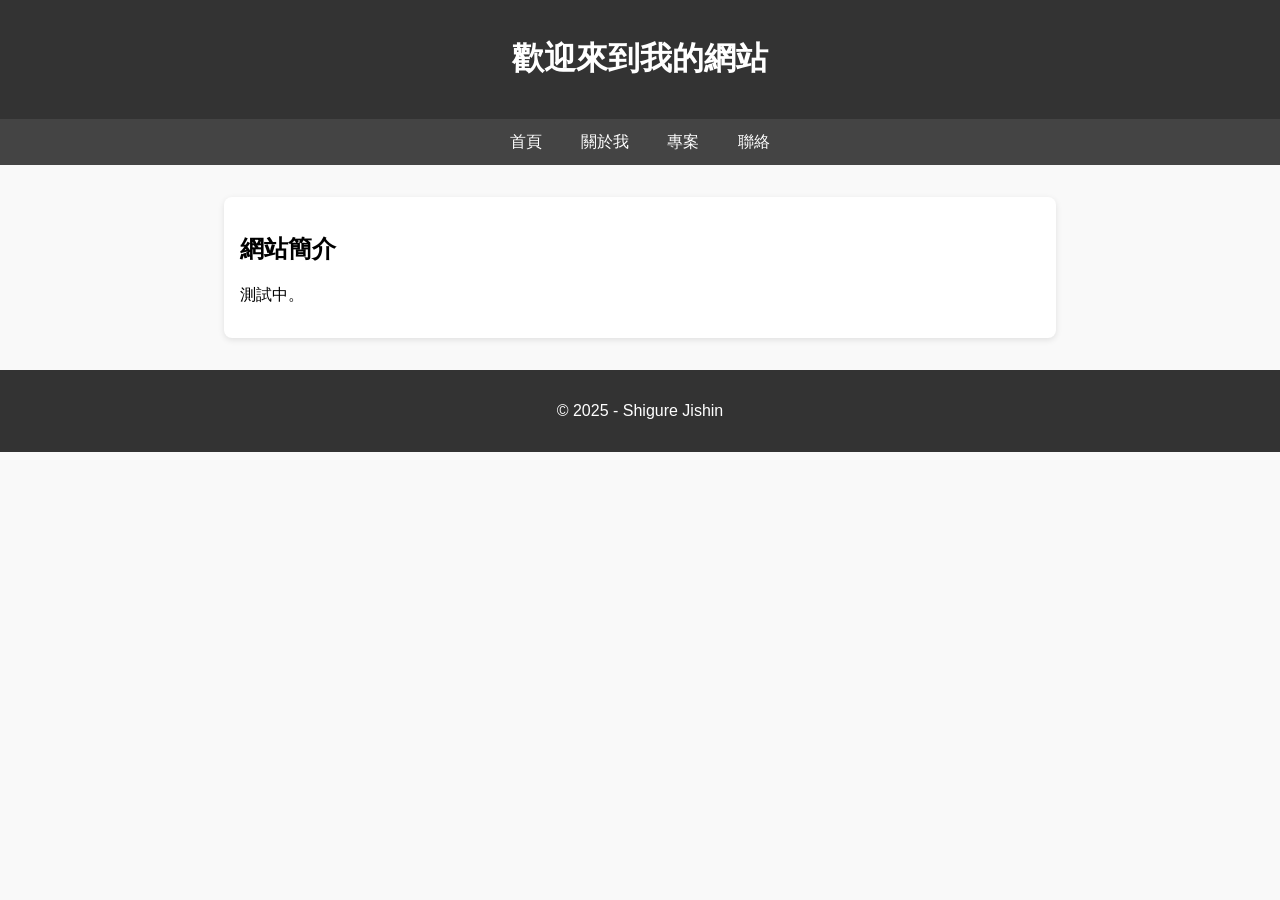
==== index.html @ 96dcdea9 "Fix: 修正 index.html 作者名稱 - 調整頁面作者名稱文字錯誤" ====
<!DOCTYPE html>
<html lang="zh-TW">
<head>
  <meta charset="UTF-8">
  <meta name="viewport" content="width=device-width, initial-scale=1.0">
  <title>我的 GitHub 網頁</title>
  <link rel="stylesheet" href="style.css">
</head>
<body>
  <header>
    <h1>歡迎來到我的網站</h1>
  </header>

  <nav>
    <a href="index.html">首頁</a>
    <a href="about.html">關於我</a>
    <a href="projects.html">專案</a>
    <a href="contact.html">聯絡</a>
  </nav>

  <main>
    <h2>網站簡介</h2>
    <p>測試中。</p>
  </main>

  <footer>
    <p>© 2025 - Shigure Jishin</p>
  </footer>
</body>
</html>
---- style.css ----
body {
  font-family: Arial, sans-serif;
  margin: 0;
  padding: 0;
  background: #f9f9f9;
}

header {
  background: #333;
  color: white;
  padding: 1rem;
  text-align: center;
}

nav {
  display: flex;
  justify-content: center;
  background: #444;
}

nav a {
  color: white;
  padding: 0.8rem 1.2rem;
  text-decoration: none;
}

nav a:hover {
  background: #666;
}

main {
  max-width: 800px;
  margin: 2rem auto;
  padding: 1rem;
  background: white;
  border-radius: 8px;
  box-shadow: 0 2px 6px rgba(0,0,0,0.1);
}

footer {
  text-align: center;
  padding: 1rem;
  background: #333;
  color: white;
  margin-top: 2rem;
}
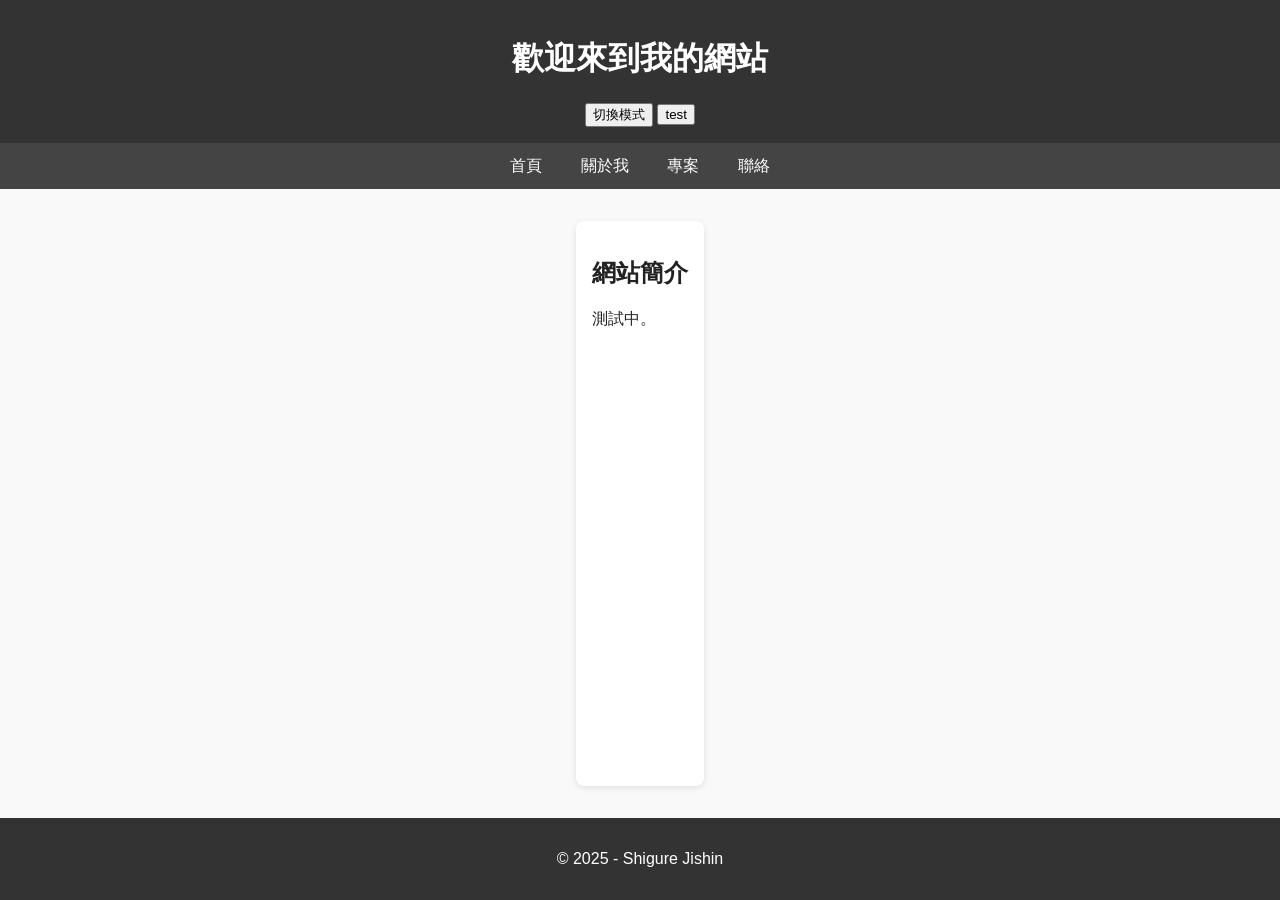
==== commit 497414dd: "Style: 修正頁尾貼齊樣式" ====
--- a/index.html
+++ b/index.html
@@ -3,28 +3,43 @@
 <head>
   <meta charset="UTF-8">
   <meta name="viewport" content="width=device-width, initial-scale=1.0">
-  <title>我的 GitHub 網頁</title>
+  <title>時針的小屋</title>
   <link rel="stylesheet" href="style.css">
 </head>
-<body>
-  <header>
-    <h1>歡迎來到我的網站</h1>
-  </header>
 
-  <nav>
-    <a href="index.html">首頁</a>
-    <a href="about.html">關於我</a>
-    <a href="projects.html">專案</a>
-    <a href="contact.html">聯絡</a>
-  </nav>
+<body class="light">
+  <div class="wrapper">
+    <header>
+      <h1>歡迎來到我的網站</h1>
+      <div class="mode-toggle-container">
+        <button id="mode-toggle">切換模式</button>
+        <button id="mode-toggle1">test</button>
+      </div>
+    </header>
 
-  <main>
-    <h2>網站簡介</h2>
-    <p>測試中。</p>
-  </main>
+    <nav>
+      <a href="index.html">首頁</a>
+      <a href="about.html">關於我</a>
+      <a href="projects.html">專案</a>
+      <a href="contact.html">聯絡</a>
+    </nav>
 
-  <footer>
-    <p>© 2025 - Shigure Jishin</p>
-  </footer>
+    <main>
+      <h2>網站簡介</h2>
+      <p>測試中。</p>
+    </main>
+
+  
+    <footer> <p>© 2025 - Shigure Jishin</p> </footer>
+  </div>
+
+  <script>
+    const toggleBtn = document.getElementById('mode-toggle');
+    toggleBtn.addEventListener('click', () => {
+      document.body.classList.toggle('dark');
+      document.body.classList.toggle('light');
+    });
+  </script>
+
 </body>
 </html>
--- a/style.css
+++ b/style.css
@@ -1,15 +1,24 @@
+html, body {
+  height: 100%;
+  margin: 0;
+}
+
+.wrapper {
+  min-height: 100%;
+  display: flex;
+  flex-direction: column;
+}
+/* 共用樣式 */
 body {
   font-family: Arial, sans-serif;
   margin: 0;
   padding: 0;
-  background: #f9f9f9;
+  transition: background 0.3s, color 0.3s;
 }
 
-header {
-  background: #333;
-  color: white;
+header, footer {
+  text-align: center;
   padding: 1rem;
-  text-align: center;
 }
 
 nav {
@@ -29,18 +38,43 @@
 }
 
 main {
+    flex: 1; /* 撐滿剩下空間 */
   max-width: 800px;
   margin: 2rem auto;
   padding: 1rem;
+  border-radius: 8px;
+}
+
+/* Light mode */
+body.light {
+  background: #f9f9f9;
+  color: #222;
+}
+
+body.light header,
+body.light footer {
+  background: #333;
+  color: white;
+}
+
+body.light main {
   background: white;
-  border-radius: 8px;
   box-shadow: 0 2px 6px rgba(0,0,0,0.1);
 }
 
-footer {
-  text-align: center;
-  padding: 1rem;
-  background: #333;
-  color: white;
-  margin-top: 2rem;
+/* Dark mode */
+body.dark {
+  background: #121212;
+  color: #eee;
 }
+
+body.dark header,
+body.dark footer {
+  background: #1e1e1e;
+  color: #eee;
+}
+
+body.dark main {
+  background: #1e1e1e;
+  box-shadow: 0 2px 6px rgba(255,255,255,0.1);
+}
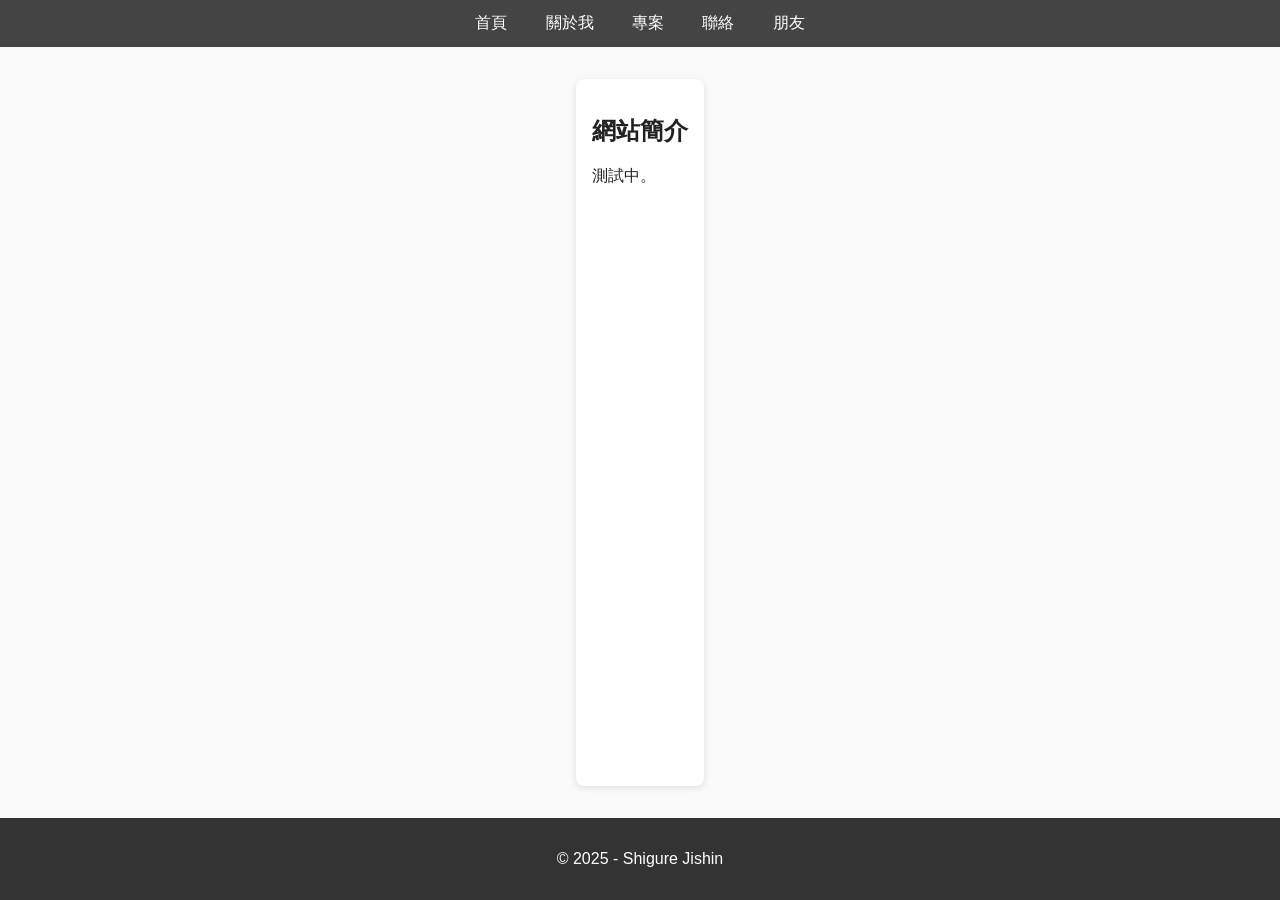
==== commit 23b434eb: "Add: 新增 index.html 的 meta 分享資訊 - 新增 og:title、og:description、og:url 標籤" ====
--- a/index.html
+++ b/index.html
@@ -3,25 +3,32 @@
 <head>
   <meta charset="UTF-8">
   <meta name="viewport" content="width=device-width, initial-scale=1.0">
+  <meta property="og:title" content="ShigureJishin 官方首頁">
+  <meta property="og:description" content="歡迎來到 ShigureJishin 的個人網站！">
+  <meta property="og:url" content="https://shigurejishin.github.io/">   <!-- 這個頁面的正式網址 -->
+ 
+
   <title>時針的小屋</title>
   <link rel="stylesheet" href="style.css">
 </head>
 
 <body class="light">
   <div class="wrapper">
+    <!-- 共用樣式 
     <header>
       <h1>歡迎來到我的網站</h1>
       <div class="mode-toggle-container">
         <button id="mode-toggle">切換模式</button>
         <button id="mode-toggle1">test</button>
       </div>
-    </header>
+    </header>-->
 
     <nav>
       <a href="index.html">首頁</a>
       <a href="about.html">關於我</a>
       <a href="projects.html">專案</a>
       <a href="contact.html">聯絡</a>
+      <a href="friends/friends.html">朋友</a>
     </nav>
 
     <main>
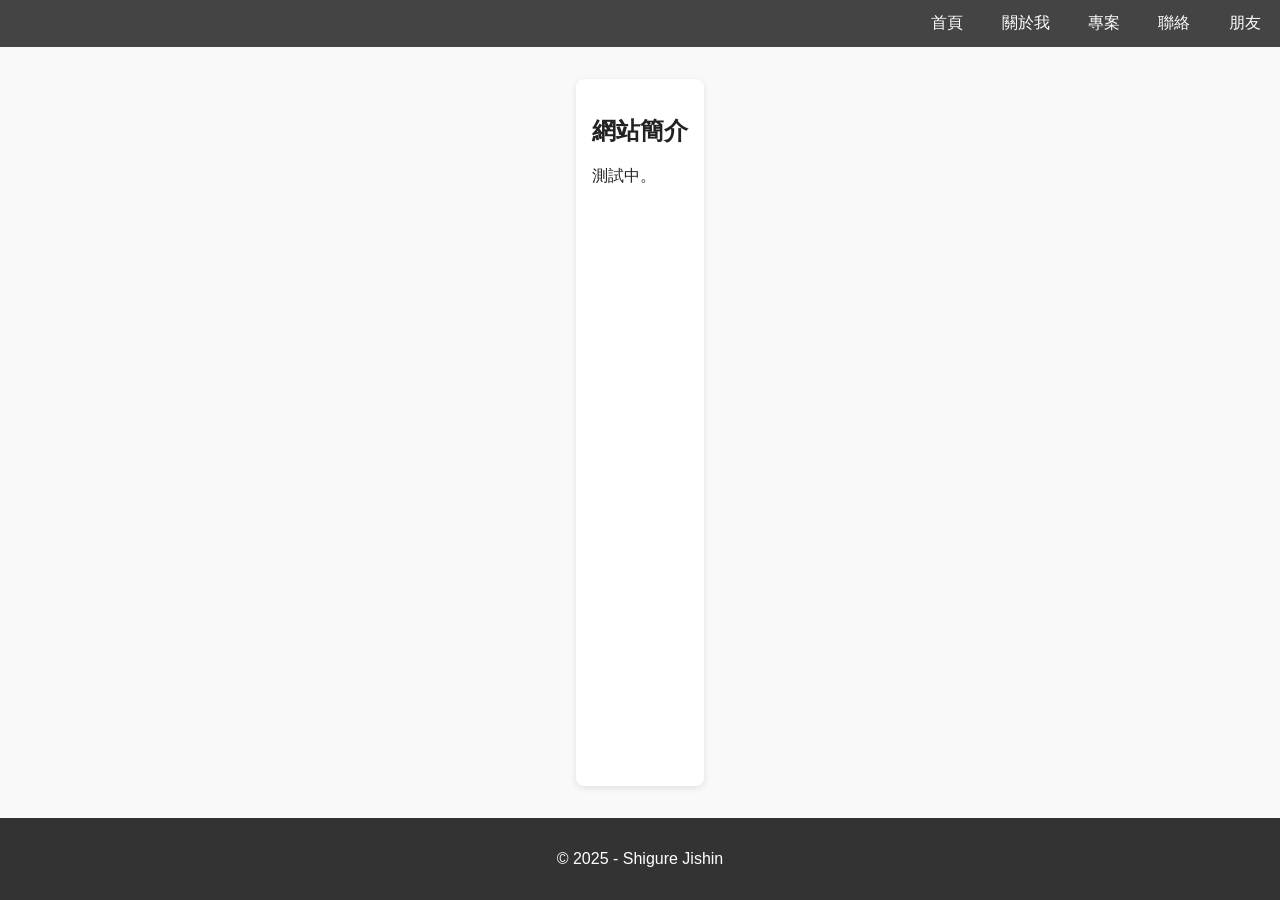
==== commit cc79b4c3: "Add: 新增網站縮圖" ====
--- a/index.html
+++ b/index.html
@@ -5,6 +5,7 @@
   <meta name="viewport" content="width=device-width, initial-scale=1.0">
   <meta property="og:title" content="ShigureJishin 官方首頁">
   <meta property="og:description" content="歡迎來到 ShigureJishin 的個人網站！">
+  <meta property="og:image" content="head.png">  <!-- 網站縮圖 -->
   <meta property="og:url" content="https://shigurejishin.github.io/">   <!-- 這個頁面的正式網址 -->
  
 
@@ -36,7 +37,6 @@
       <p>測試中。</p>
     </main>
 
-  
     <footer> <p>© 2025 - Shigure Jishin</p> </footer>
   </div>
 
--- a/style.css
+++ b/style.css
@@ -23,7 +23,7 @@
 
 nav {
   display: flex;
-  justify-content: center;
+  justify-content: flex-end;
   background: #444;
 }
 
@@ -38,7 +38,7 @@
 }
 
 main {
-    flex: 1; /* 撐滿剩下空間 */
+  flex: 1; /* 撐滿剩下空間 */
   max-width: 800px;
   margin: 2rem auto;
   padding: 1rem;
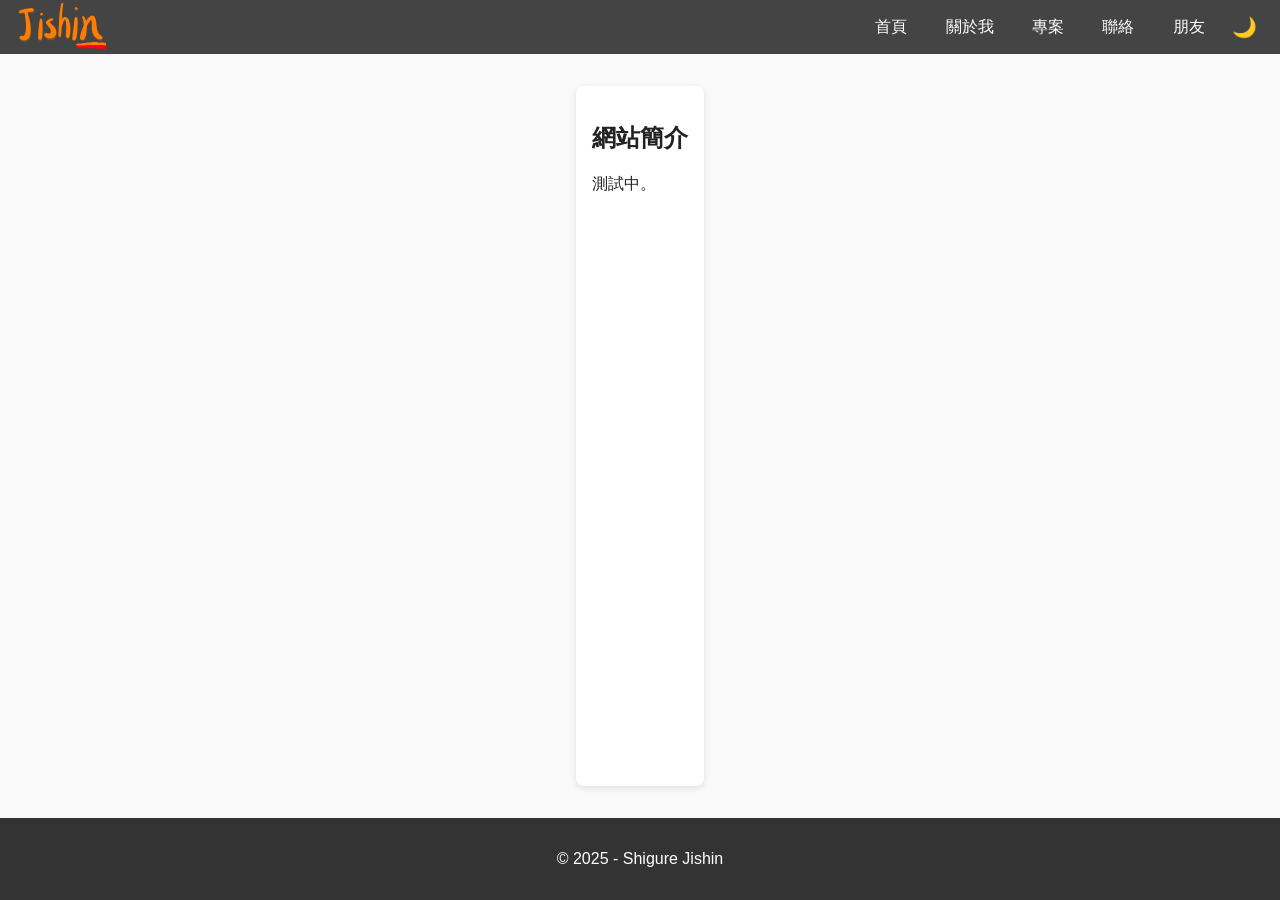
==== commit 7eeb59b7: "Add: 新增網站 Logo 與深淺色背景 - 新增網站 Logo 圖檔 - 加入 Dark / Light 背景" ====
--- a/index.html
+++ b/index.html
@@ -1,47 +1,59 @@
 <!DOCTYPE html>
 <html lang="zh-TW">
 <head>
+  <!-- 網頁基本設定 -->
   <meta charset="UTF-8">
   <meta name="viewport" content="width=device-width, initial-scale=1.0">
+  <!-- SEO 基本設定 (分享資訊) -->
   <meta property="og:title" content="ShigureJishin 官方首頁">
   <meta property="og:description" content="歡迎來到 ShigureJishin 的個人網站！">
-  <meta property="og:image" content="head.png">  <!-- 網站縮圖 -->
-  <meta property="og:url" content="https://shigurejishin.github.io/">   <!-- 這個頁面的正式網址 -->
- 
-
+  <!-- 網站縮圖 -->
+  <meta property="og:image" content="https://shigurejishin.github.io/images/head.png">  
+  <!-- 正式網址 -->
+  <meta property="og:url" content="https://shigurejishin.github.io/">   
   <title>時針的小屋</title>
   <link rel="stylesheet" href="style.css">
 </head>
 
 <body class="light">
   <div class="wrapper">
-    <!-- 共用樣式 
-    <header>
-      <h1>歡迎來到我的網站</h1>
-      <div class="mode-toggle-container">
-        <button id="mode-toggle">切換模式</button>
-        <button id="mode-toggle1">test</button>
+    <!-- 頁首 (導覽列) -->
+    <div class = "top">
+      <div class="style-top">
+        <a href="index.html"> <img src="images/logo.png" alt="Logo" height="50"> </a>
       </div>
-    </header>-->
 
-    <nav>
-      <a href="index.html">首頁</a>
-      <a href="about.html">關於我</a>
-      <a href="projects.html">專案</a>
-      <a href="contact.html">聯絡</a>
-      <a href="friends/friends.html">朋友</a>
-    </nav>
+      <div id = "center" class="style-top">
+        <!-- <input id = "searchbox" class = "box" type="text" placeholder="搜尋..." />
+        <button id = "searchbtn" class = "box" type="button">搜尋</button> -->
+      </div>
+      
+      <div class = "container">
+        <nav class="style-top">
+          <a href="index.html">首頁</a>
+          <a href="about.html">關於我</a>
+          <a href="projects.html">專案</a>
+          <a href="contact.html">聯絡</a>
+          <a href="friends/friends.html">朋友</a>
+        </nav>
 
+        <button id="theme-toggle" class="icon-button theme-toggle" type="button">
+            <span class="moon-icon">&#x1F319;</span> </button>
+      </div>
+    </div>
+
+    <!-- 主要內容 -->
     <main>
       <h2>網站簡介</h2>
       <p>測試中。</p>
     </main>
 
+    <!-- 頁尾 -->
     <footer> <p>© 2025 - Shigure Jishin</p> </footer>
   </div>
 
   <script>
-    const toggleBtn = document.getElementById('mode-toggle');
+    const toggleBtn = document.getElementById('theme-toggle');
     toggleBtn.addEventListener('click', () => {
       document.body.classList.toggle('dark');
       document.body.classList.toggle('light');
--- a/style.css
+++ b/style.css
@@ -8,6 +8,13 @@
   display: flex;
   flex-direction: column;
 }
+
+.container {
+  min-height: 100%;
+  display: flex;
+  align-items: center;
+}
+
 /* 共用樣式 */
 body {
   font-family: Arial, sans-serif;
@@ -21,20 +28,60 @@
   padding: 1rem;
 }
 
-nav {
+/* 頁首 (導覽列) */
+div.top {
   display: flex;
-  justify-content: flex-end;
+  justify-content: space-between;
+  align-items: center;
+  padding: 0 1rem;
   background: #444;
 }
 
-nav a {
+button.theme-toggle {
+  /* 重置瀏覽器預設按鈕樣式 */
+  all: unset; 
+  display: flex;
+  align-items: center;
+  justify-content: center;
+  
+  width: 40px;  
+  height: 40px;
+  border-radius: 50%; /* 圓形 */
+  background-color: transparent;
+  border: none;
+  box-shadow: none;
+  
+  /* 其他屬性 */
+  cursor: pointer; 
+  transition: all 0.2s ease;
+  user-select: none;
+}
+
+/* 懸停效果 */
+button.theme-toggle:hover {
+  background-color: #93faa7;
+  border-color: #71ee73;
+}
+
+/* 按下效果 */
+button.theme-toggle:active {
+  transform: scale(0.98);
+}
+
+/* 圖示樣式 (讓月亮圖示大一點) */
+button.theme-toggle .moon-icon {
+  font-size: 20px;
+}
+
+nav.style-top{
+  display: flex;
+  justify-content: flex-end;
+}
+
+nav.style-top a {
   color: white;
   padding: 0.8rem 1.2rem;
   text-decoration: none;
-}
-
-nav a:hover {
-  background: #666;
 }
 
 main {
